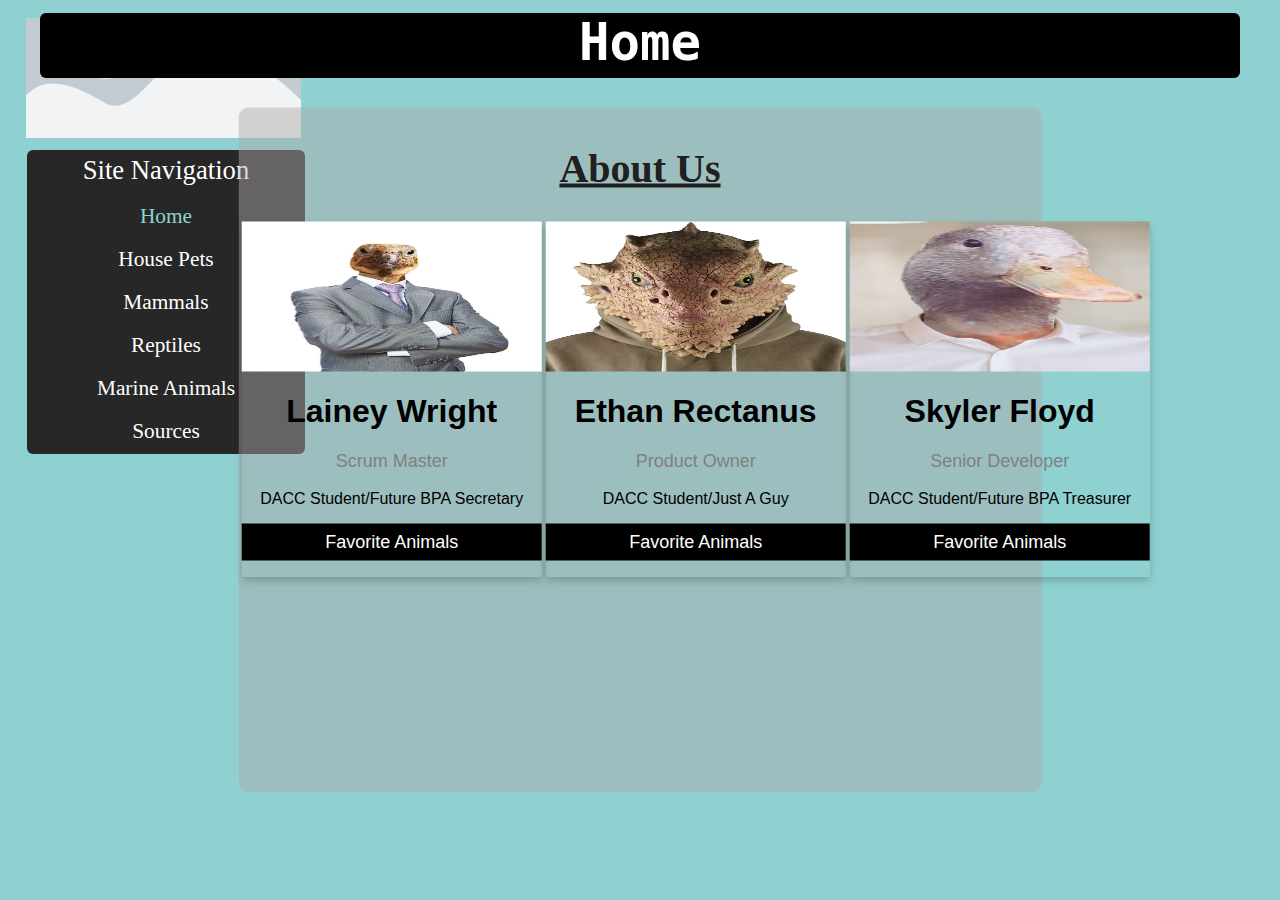
==== index.html @ 06e997f7 "added links" ====
<html>
    <head>
        <title>Home</title>
        <link rel="stylesheet" href="scripts/CSS/style.css">
    </head>
    <body id="home">
        <img src="images/placeholder.png" id="team-logo">
        <div id="title">
           <center><h1 id="head">Home</h1></center>
        </div>
        <br><br><br><br>
        <div id = "navigation">
            <center>
                <a id="nav">Site Navigation</a>
                <br><br>
                <a href = "index.html" id="current">Home</a>
                <br>
                <a href = "house.html" id="nav-link">House Pets</a>
                <br>
                <a href = "mammals.html" id="nav-link">Mammals</a>
                <br>
                <a href = "rep.html" id="nav-link">Reptiles</a>
                <br>
                <a href= "marine.html" id= "nav-link">Marine Animals</a>
                <br>
                <a href = "source.html" id="nav-link">Sources</a>
            </center>
        </div>
        <br>
        <div id="content-box">
            <center><h1 id="about-header">About Us</h1></center>
            <table id="about-table">
                <tr>
                    <td>
                        <div id="card">
                            <img src="images/turtleindasuit.jpg" style="width:100%" id="skyimg">
                            <h1>Lainey Wright</h1>
                            <p id="cardinfo">Scrum Master</p>
                            <p>DACC Student/Future BPA Secretary</p>
                                
                            <p><a href="lainey.html"><button id="button">Favorite Animals</button></a></p>
                        </div>
                    </td>
                    <td>
                        <div id="card">
                            <img src="images/lizardindasuit.jpg" style="width:100%" id="skyimg">
                            <h1>Ethan Rectanus</h1>
                            <p id="cardinfo">Product Owner</p>
                            <p>DACC Student/Just A Guy</p>
                                
                            <p><a href="ethan.html"><button id="button">Favorite Animals</button></a></p>
                        </div>
                    </td>
                    <td>
                        <div id="card">
                            <img src="images/realskyler.jpg" style="width:100%" id="skyimg">
                            <h1>Skyler Floyd</h1>
                            <p id="cardinfo">Senior Developer</p>
                            <p>DACC Student/Future BPA Treasurer</p>
                                
                            <p><a href="skyler.html"><button id="button">Favorite Animals</button></a></p>
                        </div>
                    </td>
                </tr>
                
            </table>
        </div>
    </body>
</html>
---- scripts/CSS/style.css ----
body#home{
    background-color: #8fd1d1;
}
div#title{
    background-color: #000000;
    color: #ffffff;
    width: 1200px;
    height: 65px;
    border-radius: 6px;
    margin-left: auto;
    margin-right: auto;
    margin-top: 1%;
}
#head{
    font-family: monospace;
    font-size: 38pt;
}
#team-logo{
    width: 275px; 
    height: 120px;
    position: absolute;
    left: 2%;
    top: 2%;
    z-index: -1;
}
#content-box-house-pet{
    border-radius: 10px;
    width: 62.7%;
    height: auto;
    padding-top: 10px;
    background-color: #ada9a977;
    position:absolute;
    left: 50%;
    top: 50%;
    transform: translate(-50%, -17%);
}
#content-box-mammals{
    border-radius: 10px;
    width: 62.7%;
    height: auto;
    padding-top: 10px;
    background-color: #ada9a977;
    position:absolute;
    left: 50%;
    top: 50%;
    transform: translate(-50%, -17%);
}
#content-box{
    border-radius: 10px;
    width: 62.7%;
    height: 75%;
    padding-top: 10px;
    background-color: #ada9a977;
    position:absolute;
    left: 50%;
    top: 50%;
    transform: translate(-50%, -50%);
}
#content-box-sources{
    border-radius: 10px;
    width: 62.7%;
    height: 75%;
    background-color: #ada9a977;
    position:absolute;
    left: 50%;
    top: 50%;
    transform: translate(-50%, -50%);
    overflow-y: scroll;
}
#navigation{
    border-radius: 6px;
    list-style-type: none;
    margin-left: 1.5%;
    background-color: #262726;
    color: #ffffff;
    width: 268px;
    padding: 5px;
    padding-bottom: 10px;
}
#links{
    border-radius: 6px;
    list-style-type: none;
    margin-left: 1.5%;
    background-color: #262726;
    color: #ffffff;
    width: 268px;
    padding: 5px;
    padding-bottom: 10px;
}
#current{
    display: block;
    color: #8fd1d1;
    text-decoration: none;
    font-size: 16pt;
}
#nav{
    color: #ffffff;
    font-size: 20pt;
}
#nav-link{
    display: block;
    color: #ffffff;
    text-decoration: none;
    font-size: 16pt;
}
#nav-link:hover{
    display: block;
    color: #8fd1d1;
    text-decoration: none;
    font-size: 16pt;
    background-color: #808080;
}
#content-table{
    padding: 35px;
    margin-left: 30px;
}
#content-header{
    font-size: 30pt;
    color: #202020;
}
#about-header{
    font-size: 30pt;
    color: #202020;
    text-decoration: underline;
}
#animal-image{
    width: 325px;
    height: auto;
}
#animal-ranking{
    font-size: 18pt;
    padding: 10px;
    float: top;
    text-align: top;
}
.link-button{
    width: 75%;
    font-size: 12pt;
    font-family: 'Lucida Sans';
    font-weight: 900;
    color: #ffffff;
    background-color: #727272;
    border-color: #949393;
    border-radius: 5px;
}
.link-button:hover{
    width: 75%;
    font-size: 12pt;
    font-family: 'Lucida Sans';
    font-weight: 900;
    color: #238bec;
    background-color: #3d3d3d;
    border-color: #949393;
    border-radius: 5px;
}
#card {
    box-shadow: 0 4px 8px 0 #00000033;
    width: 300px;
    height: 355px;
    margin: auto;
    text-align: center;
    font-family: arial;
    border: black;
  }
  
  #cardinfo {
    color: grey;
    font-size: 18px;
  }
  
  #button {
    border: none;
    outline: 0;
    display: inline-block;
    padding: 8px;
    color: white;
    background-color: #000;
    text-align: center;
    cursor: pointer;
    width: 100%;
    font-size: 18px;
  }
  
  #a {
    text-decoration: none;
    font-size: 22px;
    color: black;
  }
  
  #button:hover, #a:hover {
    opacity: 0.7;
  }
  #skyimg{
      height: 150px;
  }
  #about-table{
    margin-left: auto;
    margin-right: auto;
}
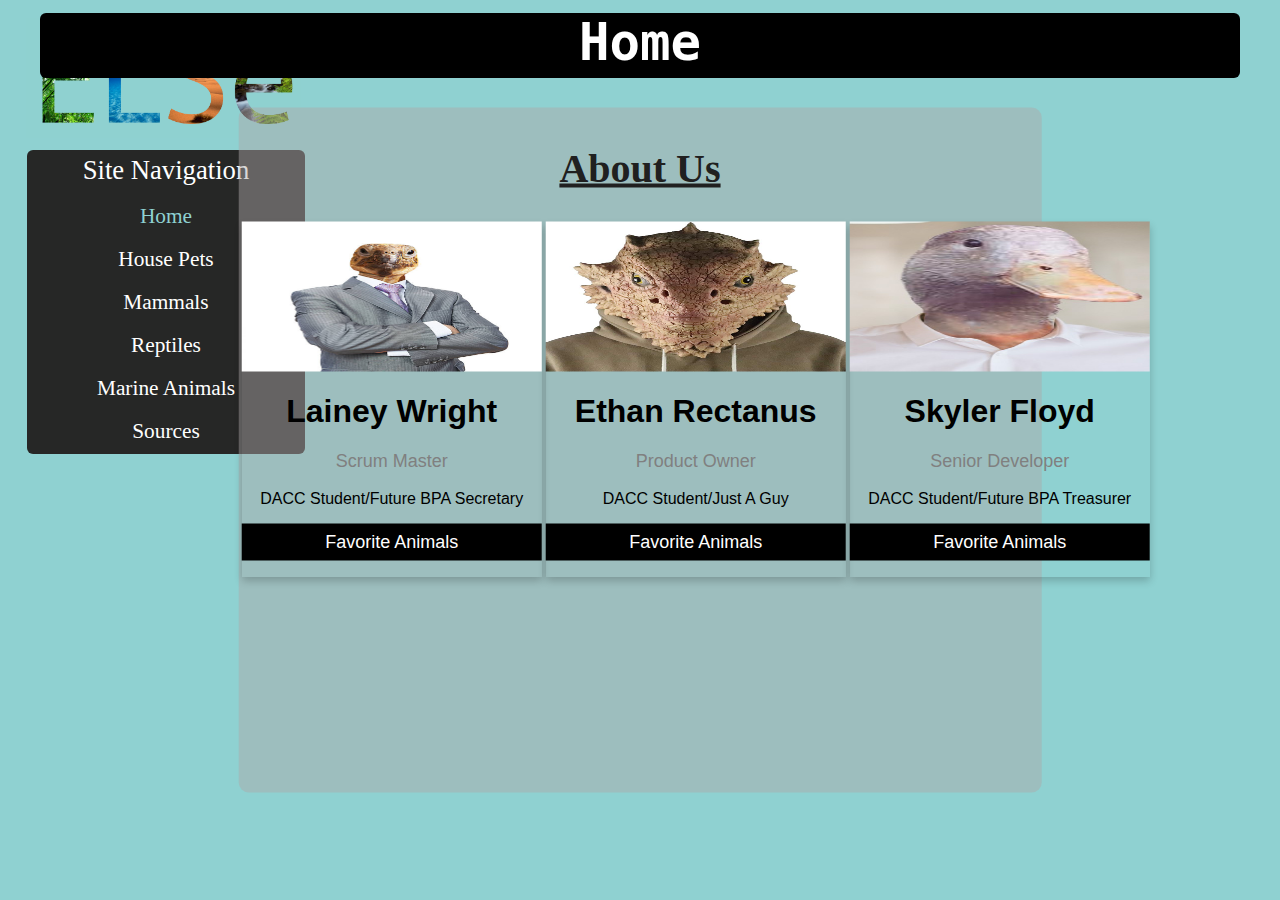
==== commit 613edfbb: "made logo" ====
--- a/index.html
+++ b/index.html
@@ -4,7 +4,7 @@
         <link rel="stylesheet" href="scripts/CSS/style.css">
     </head>
     <body id="home">
-        <img src="images/placeholder.png" id="team-logo">
+        <img src="images/teamlogo.jpg" id="team-logo">
         <div id="title">
            <center><h1 id="head">Home</h1></center>
         </div>
--- a/scripts/CSS/style.css
+++ b/scripts/CSS/style.css
@@ -35,6 +35,28 @@
     transform: translate(-50%, -17%);
 }
 #content-box-mammals{
+    border-radius: 10px;
+    width: 62.7%;
+    height: auto;
+    padding-top: 10px;
+    background-color: #ada9a977;
+    position:absolute;
+    left: 50%;
+    top: 50%;
+    transform: translate(-50%, -17%);
+}
+#content-box-reptiles{
+    border-radius: 10px;
+    width: 62.7%;
+    height: auto;
+    padding-top: 10px;
+    background-color: #ada9a977;
+    position:absolute;
+    left: 50%;
+    top: 50%;
+    transform: translate(-50%, -17%);
+}
+#content-box-marine{
     border-radius: 10px;
     width: 62.7%;
     height: auto;
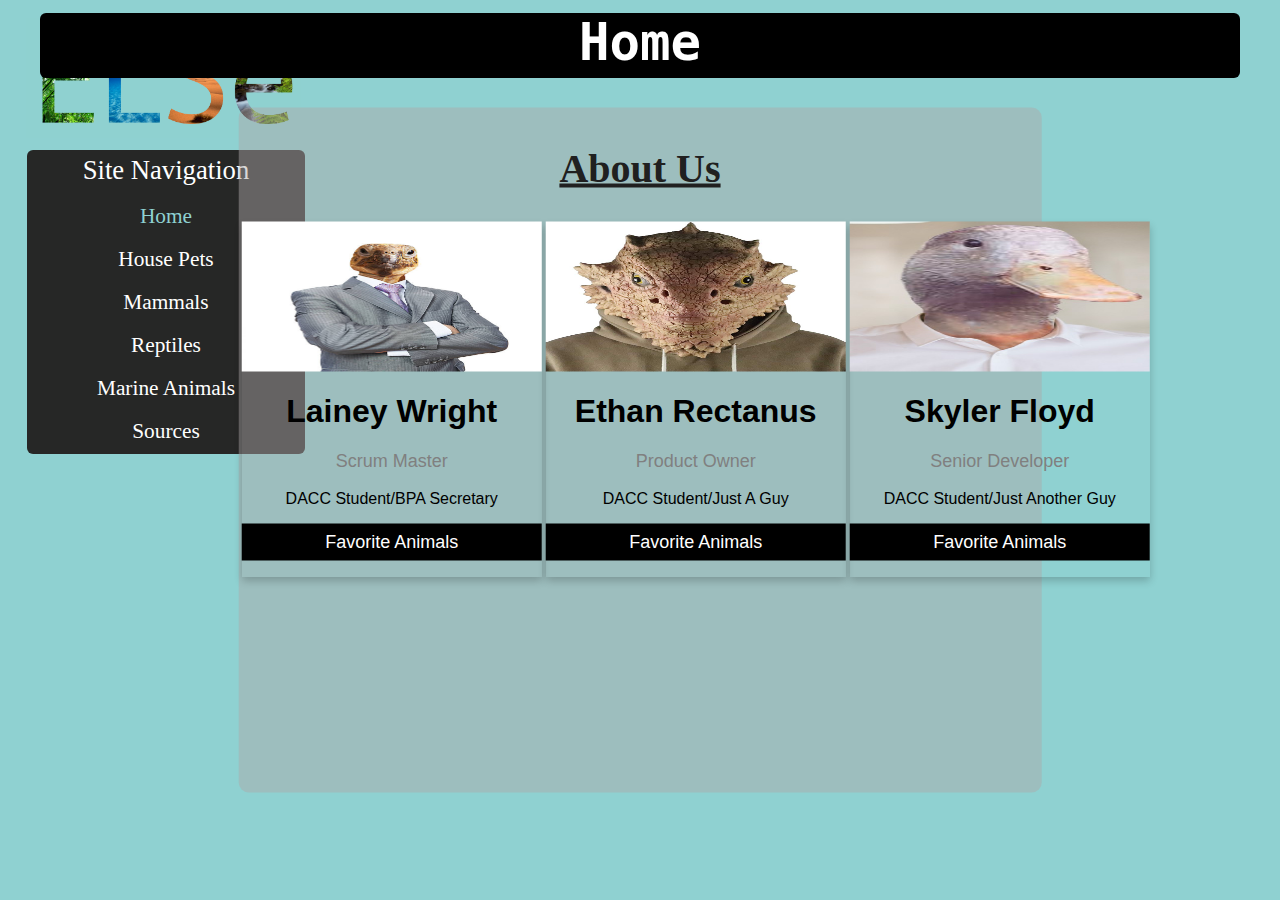
==== commit eca60434: "udated profile descriptions" ====
--- a/index.html
+++ b/index.html
@@ -36,7 +36,7 @@
                             <img src="images/turtleindasuit.jpg" style="width:100%" id="skyimg">
                             <h1>Lainey Wright</h1>
                             <p id="cardinfo">Scrum Master</p>
-                            <p>DACC Student/Future BPA Secretary</p>
+                            <p>DACC Student/BPA Secretary</p>
                                 
                             <p><a href="lainey.html"><button id="button">Favorite Animals</button></a></p>
                         </div>
@@ -56,7 +56,7 @@
                             <img src="images/realskyler.jpg" style="width:100%" id="skyimg">
                             <h1>Skyler Floyd</h1>
                             <p id="cardinfo">Senior Developer</p>
-                            <p>DACC Student/Future BPA Treasurer</p>
+                            <p>DACC Student/Just Another Guy</p>
                                 
                             <p><a href="skyler.html"><button id="button">Favorite Animals</button></a></p>
                         </div>
--- a/scripts/CSS/style.css
+++ b/scripts/CSS/style.css
@@ -32,7 +32,7 @@
     position:absolute;
     left: 50%;
     top: 50%;
-    transform: translate(-50%, -17%);
+    transform: translate(-50%, -14%);
 }
 #content-box-mammals{
     border-radius: 10px;
@@ -43,7 +43,7 @@
     position:absolute;
     left: 50%;
     top: 50%;
-    transform: translate(-50%, -17%);
+    transform: translate(-50%, -15%);
 }
 #content-box-reptiles{
     border-radius: 10px;
@@ -54,7 +54,7 @@
     position:absolute;
     left: 50%;
     top: 50%;
-    transform: translate(-50%, -17%);
+    transform: translate(-50%, -14%);
 }
 #content-box-marine{
     border-radius: 10px;
@@ -65,7 +65,18 @@
     position:absolute;
     left: 50%;
     top: 50%;
-    transform: translate(-50%, -17%);
+    transform: translate(-50%, -15%);
+}
+#content-box-lainey{
+    border-radius: 10px;
+    width: 62.7%;
+    height: auto;
+    padding-top: 10px;
+    background-color: #ada9a977;
+    position:absolute;
+    left: 50%;
+    top: 50%;
+    transform: translate(-50%, -14%);
 }
 #content-box{
     border-radius: 10px;
@@ -139,6 +150,7 @@
 #content-header{
     font-size: 30pt;
     color: #202020;
+    font-family: Verdana, Geneva, Tahoma, sans-serif;
 }
 #about-header{
     font-size: 30pt;
@@ -148,12 +160,24 @@
 #animal-image{
     width: 325px;
     height: auto;
+    border: 5px solid black;
+}
+#video{
+    border:5px solid black;
 }
 #animal-ranking{
-    font-size: 18pt;
+    font-size: 16pt;
     padding: 10px;
     float: top;
     text-align: top;
+    font-family: Verdana, Geneva, Tahoma, sans-serif
+}
+#animal-ranking{
+    font-size: 16pt;
+    padding: 10px;
+    float: top;
+    text-align: top;
+    font-family: Verdana, Geneva, Tahoma, sans-serif
 }
 .link-button{
     width: 75%;
@@ -182,11 +206,11 @@
     margin: auto;
     text-align: center;
     font-family: arial;
-    border: black;
+    border: #000000;
   }
   
   #cardinfo {
-    color: grey;
+    color: #808080;
     font-size: 18px;
   }
   
@@ -195,7 +219,7 @@
     outline: 0;
     display: inline-block;
     padding: 8px;
-    color: white;
+    color: #ffffff;
     background-color: #000;
     text-align: center;
     cursor: pointer;
@@ -206,7 +230,7 @@
   #a {
     text-decoration: none;
     font-size: 22px;
-    color: black;
+    color: #000000;
   }
   
   #button:hover, #a:hover {
@@ -218,4 +242,13 @@
   #about-table{
     margin-left: auto;
     margin-right: auto;
+}
+.sorce-link{
+    text-decoration: none;
+    font-family: georgia;
+    color: #000000;
+}
+.sorce-link:hover{
+    font-family: georgia;
+    color: #c421bc;
 }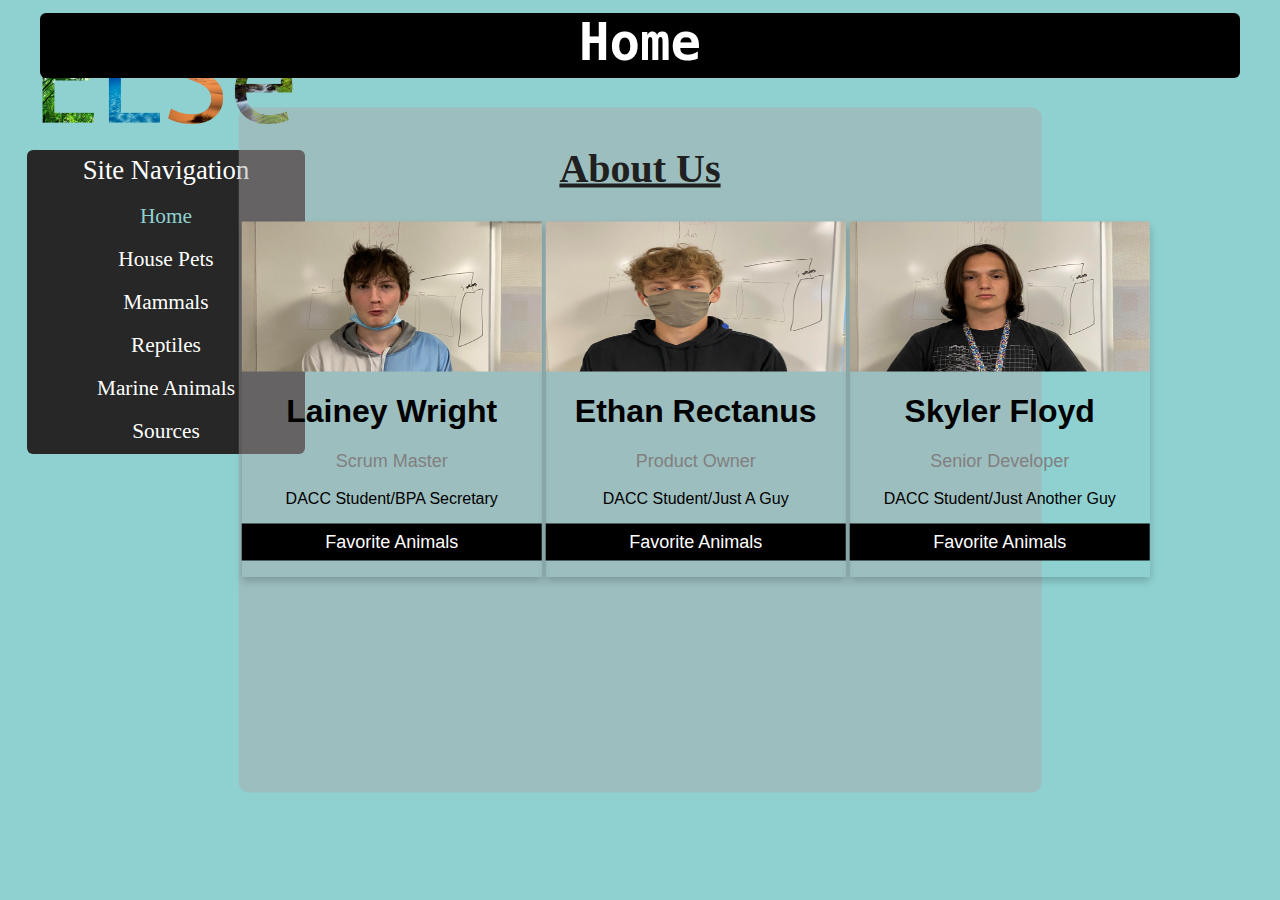
==== commit 824573cf: "added pfps, lainey pending" ====
--- a/index.html
+++ b/index.html
@@ -33,7 +33,7 @@
                 <tr>
                     <td>
                         <div id="card">
-                            <img src="images/turtleindasuit.jpg" style="width:100%" id="skyimg">
+                            <img src="images/mikeybydaboardcropped.jpg" style="width:100%" id="skyimg">
                             <h1>Lainey Wright</h1>
                             <p id="cardinfo">Scrum Master</p>
                             <p>DACC Student/BPA Secretary</p>
@@ -43,7 +43,7 @@
                     </td>
                     <td>
                         <div id="card">
-                            <img src="images/lizardindasuit.jpg" style="width:100%" id="skyimg">
+                            <img src="images/ethanbydaboardcropped.jpg" style="width:100%" id="skyimg">
                             <h1>Ethan Rectanus</h1>
                             <p id="cardinfo">Product Owner</p>
                             <p>DACC Student/Just A Guy</p>
@@ -53,11 +53,10 @@
                     </td>
                     <td>
                         <div id="card">
-                            <img src="images/realskyler.jpg" style="width:100%" id="skyimg">
+                            <img src="images/skylerbydaboardcropped.jpg" style="width:100%" id="skyimg">
                             <h1>Skyler Floyd</h1>
                             <p id="cardinfo">Senior Developer</p>
                             <p>DACC Student/Just Another Guy</p>
-                                
                             <p><a href="skyler.html"><button id="button">Favorite Animals</button></a></p>
                         </div>
                     </td>
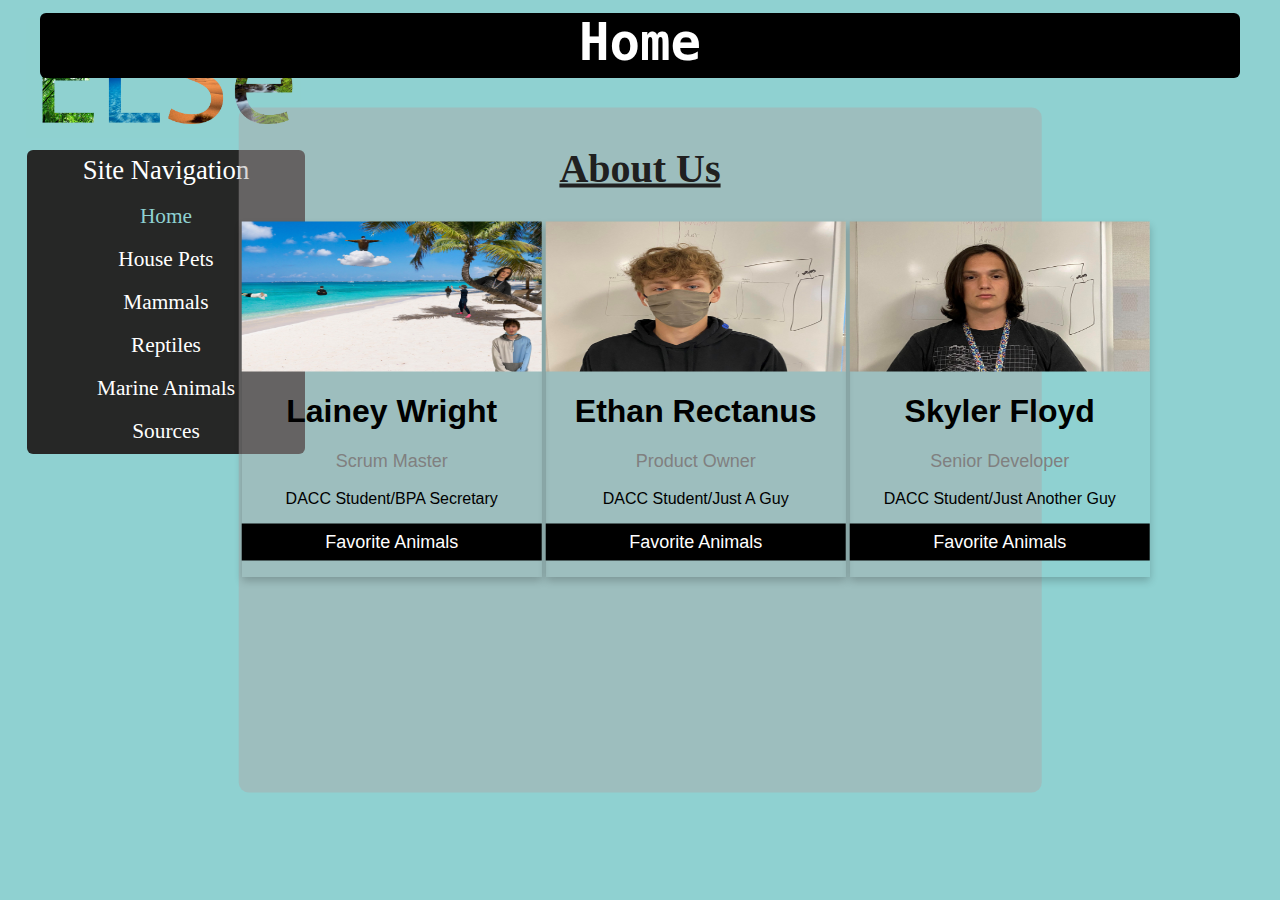
==== commit 1a1e3e5d: "added the last image" ====
--- a/index.html
+++ b/index.html
@@ -33,7 +33,7 @@
                 <tr>
                     <td>
                         <div id="card">
-                            <img src="images/mikeybydaboardcropped.jpg" style="width:100%" id="skyimg">
+                            <img src="images/beachstuff.jpg" style="width:100%" id="skyimg">
                             <h1>Lainey Wright</h1>
                             <p id="cardinfo">Scrum Master</p>
                             <p>DACC Student/BPA Secretary</p>
@@ -61,7 +61,6 @@
                         </div>
                     </td>
                 </tr>
-                
             </table>
         </div>
     </body>
--- a/scripts/CSS/style.css
+++ b/scripts/CSS/style.css
@@ -1,3 +1,54 @@
+.mySlides {
+    display:none;
+    margin-left: auto;
+    margin-right: auto;
+    margin-top: auto;
+    margin-bottom: auto;
+}
+#overlay-adorabilis{
+    display: none;
+}
+#overlay-shark{
+    display: none;
+}
+#overlay-blob{
+    display: none;
+}
+#overlay-newt{
+    display: none;
+}
+#overlay-dragon{
+    display: none;
+}
+#overlay-snake{
+    display: none;
+}
+#overlay-chin{
+    display: none;
+}
+#overlay-monkey{
+    display: none;
+}
+#overlay-whale{
+    display: none;
+}
+#overlay-dog{
+    display: none;
+}
+#overlay-parrotlet{
+    display: none;
+}
+#overlay-cat{
+    display: none;
+}
+#button-left{
+    margin-left: auto;
+    margin-right: auto;
+}
+#button-right{
+    margin-left: auto;
+    margin-right: auto;
+}
 body#home{
     background-color: #8fd1d1;
 }
@@ -98,6 +149,7 @@
     left: 50%;
     top: 50%;
     transform: translate(-50%, -50%);
+    padding-left: 15px;
     overflow-y: scroll;
 }
 #navigation{
@@ -243,12 +295,24 @@
     margin-left: auto;
     margin-right: auto;
 }
-.sorce-link{
+.source-link{
     text-decoration: none;
     font-family: georgia;
     color: #000000;
 }
-.sorce-link:hover{
+.source-link:hover{
     font-family: georgia;
     color: #c421bc;
-}+}
+::-webkit-scrollbar {
+    width: 4px;
+  }
+  ::-webkit-scrollbar-track {
+    background: #8fd1d1; 
+  }
+  ::-webkit-scrollbar-thumb {
+    background: #888; 
+  }
+  ::-webkit-scrollbar-thumb:hover {
+    background: #555; 
+  }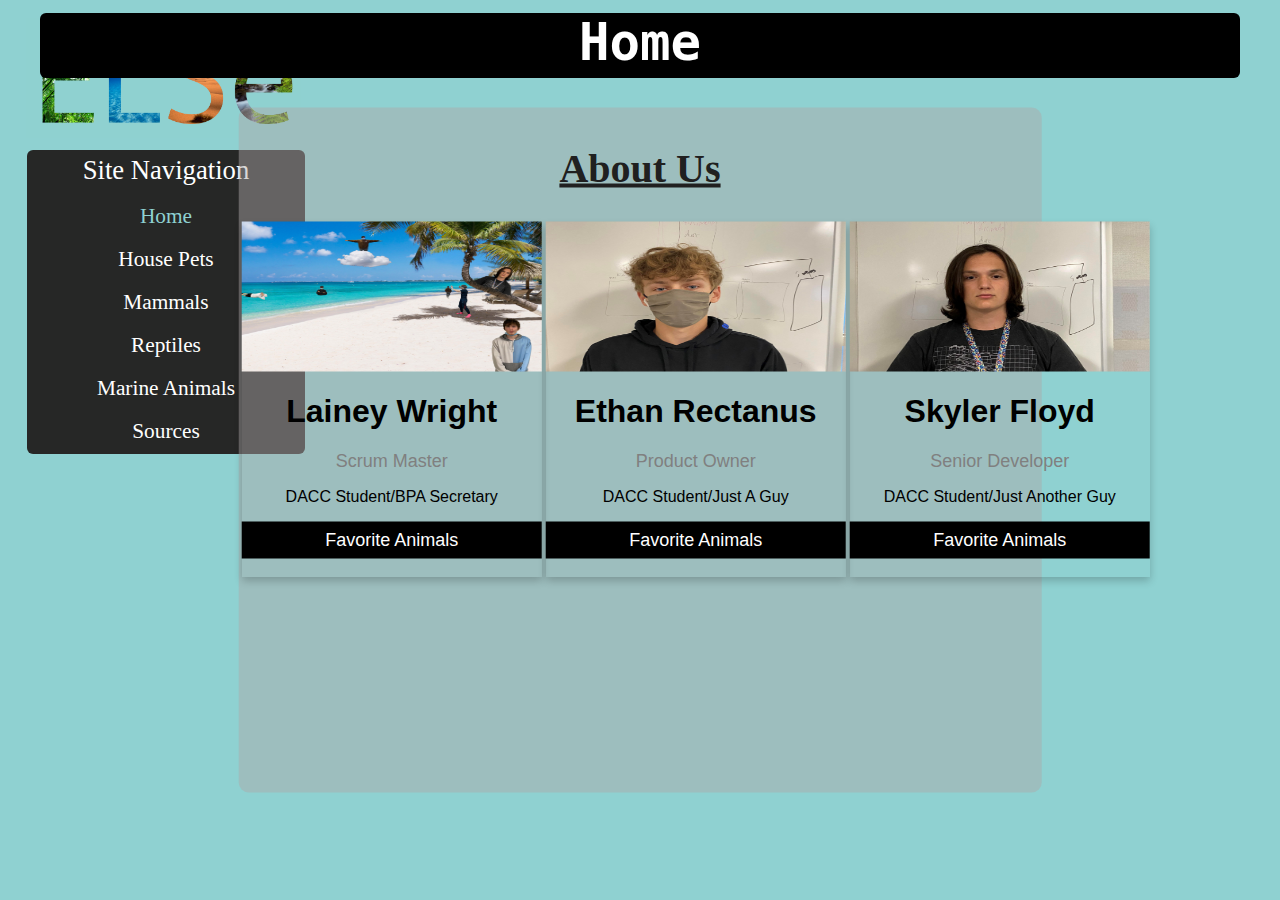
==== commit cbe4f3e9: "pulled a sneaky" ====
--- a/index.html
+++ b/index.html
@@ -35,7 +35,7 @@
                         <div id="card">
                             <img src="images/beachstuff.jpg" style="width:100%" id="skyimg">
                             <h1>Lainey Wright</h1>
-                            <p id="cardinfo">Scrum Master</p>
+                            <span id="cardinfo">Scrum Master</span>
                             <p>DACC Student/BPA Secretary</p>
                                 
                             <p><a href="lainey.html"><button id="button">Favorite Animals</button></a></p>
@@ -45,7 +45,7 @@
                         <div id="card">
                             <img src="images/ethanbydaboardcropped.jpg" style="width:100%" id="skyimg">
                             <h1>Ethan Rectanus</h1>
-                            <p id="cardinfo">Product Owner</p>
+                            <span id="cardinfo">Product Owner</span>
                             <p>DACC Student/Just A Guy</p>
                                 
                             <p><a href="ethan.html"><button id="button">Favorite Animals</button></a></p>
@@ -55,7 +55,7 @@
                         <div id="card">
                             <img src="images/skylerbydaboardcropped.jpg" style="width:100%" id="skyimg">
                             <h1>Skyler Floyd</h1>
-                            <p id="cardinfo">Senior Developer</p>
+                            <span id="cardinfo">Senior Developer</span>
                             <p>DACC Student/Just Another Guy</p>
                             <p><a href="skyler.html"><button id="button">Favorite Animals</button></a></p>
                         </div>
